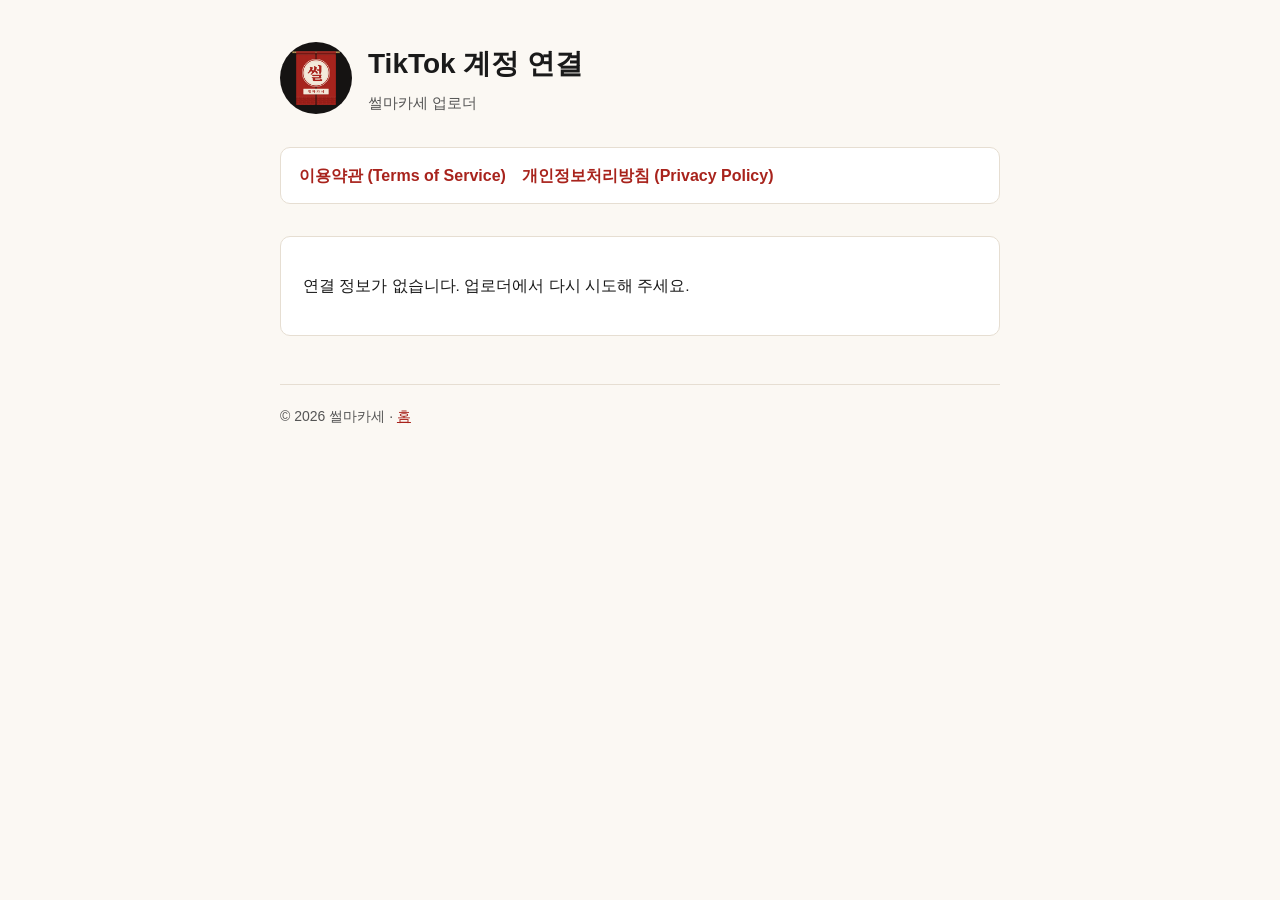
==== callback.html @ 40c20494 "Add TikTok login callback page Co-Authored-By: Claude Opus 5.5 <noreply@anthropic.com> Claude-Sessio" ====
<!doctype html>
<html lang="ko">
<head>
<meta charset="utf-8">
<meta name="viewport" content="width=device-width,initial-scale=1">
<meta name="robots" content="noindex">
<title>TikTok 연결 · 썰마카세 업로더</title>
<link rel="icon" href="logo.png">
<link rel="stylesheet" href="style.css">
</head>
<body>
<div class="wrap">
<header>
<img src="logo.png" alt="썰마카세 로고">
<div>
<h1>TikTok 계정 연결</h1>
<p>썰마카세 업로더</p>
</div>
</header>
<nav class="legal" aria-label="약관 및 정책">
<a href="terms.html">이용약관 (Terms of Service)</a>
<a href="privacy.html">개인정보처리방침 (Privacy Policy)</a>
</nav>
<div class="card" id="box">
<p id="msg">연결 정보를 확인하는 중입니다…</p>
</div>
<footer>© 2026 썰마카세 · <a href="index.html">홈</a></footer>
</div>
<script>
(function(){
  var p = new URLSearchParams(location.search);
  var msg = document.getElementById('msg');
  if (p.get('error')) {
    msg.textContent = '연결이 취소되었거나 실패했습니다: ' + (p.get('error_description') || p.get('error'));
    return;
  }
  var code = p.get('code');
  if (!code) { msg.textContent = '연결 정보가 없습니다. 업로더에서 다시 시도해 주세요.'; return; }
  msg.textContent = 'TikTok 계정 연결 승인이 완료되었습니다. 아래 코드를 업로더에 붙여넣어 주세요. 이 코드는 몇 분 안에 만료되며 한 번만 쓸 수 있습니다.';
  var pre = document.createElement('pre');
  pre.style.cssText = 'white-space:pre-wrap;word-break:break-all;background:#F4EFE7;padding:12px;border-radius:8px;font-size:14px';
  pre.textContent = code;
  document.getElementById('box').appendChild(pre);
  history.replaceState(null, '', location.pathname);
})();
</script>
</body>
</html>
---- style.css ----
:root{--red:#A8231C;--ink:#1A1A1A;--muted:#555;--line:#E6DED2;--bg:#FBF8F3}
*{box-sizing:border-box}
body{margin:0;background:var(--bg);color:var(--ink);font-family:-apple-system,BlinkMacSystemFont,"Apple SD Gothic Neo","Noto Sans KR","Malgun Gothic",sans-serif;line-height:1.7}
.wrap{max-width:760px;margin:0 auto;padding:40px 20px 64px}
header{display:flex;align-items:center;gap:16px;margin-bottom:32px}
header img{width:72px;height:72px;border-radius:50%}
header h1{margin:0;font-size:28px}
header p{margin:2px 0 0;color:var(--muted);font-size:15px}
nav.legal{display:flex;gap:16px;flex-wrap:wrap;margin:0 0 32px;padding:14px 18px;background:#fff;border:1px solid var(--line);border-radius:10px}
nav.legal a{color:var(--red);font-weight:700;text-decoration:none}
nav.legal a:hover{text-decoration:underline}
h2{font-size:20px;margin:36px 0 8px;color:var(--red)}
h3{font-size:16px;margin:24px 0 6px}
p,li{font-size:15.5px}
.card{background:#fff;border:1px solid var(--line);border-radius:10px;padding:20px 22px;margin:16px 0}
.en{color:var(--muted);font-size:14.5px}
footer{margin-top:48px;padding-top:20px;border-top:1px solid var(--line);color:var(--muted);font-size:14px}
footer a{color:var(--red)}
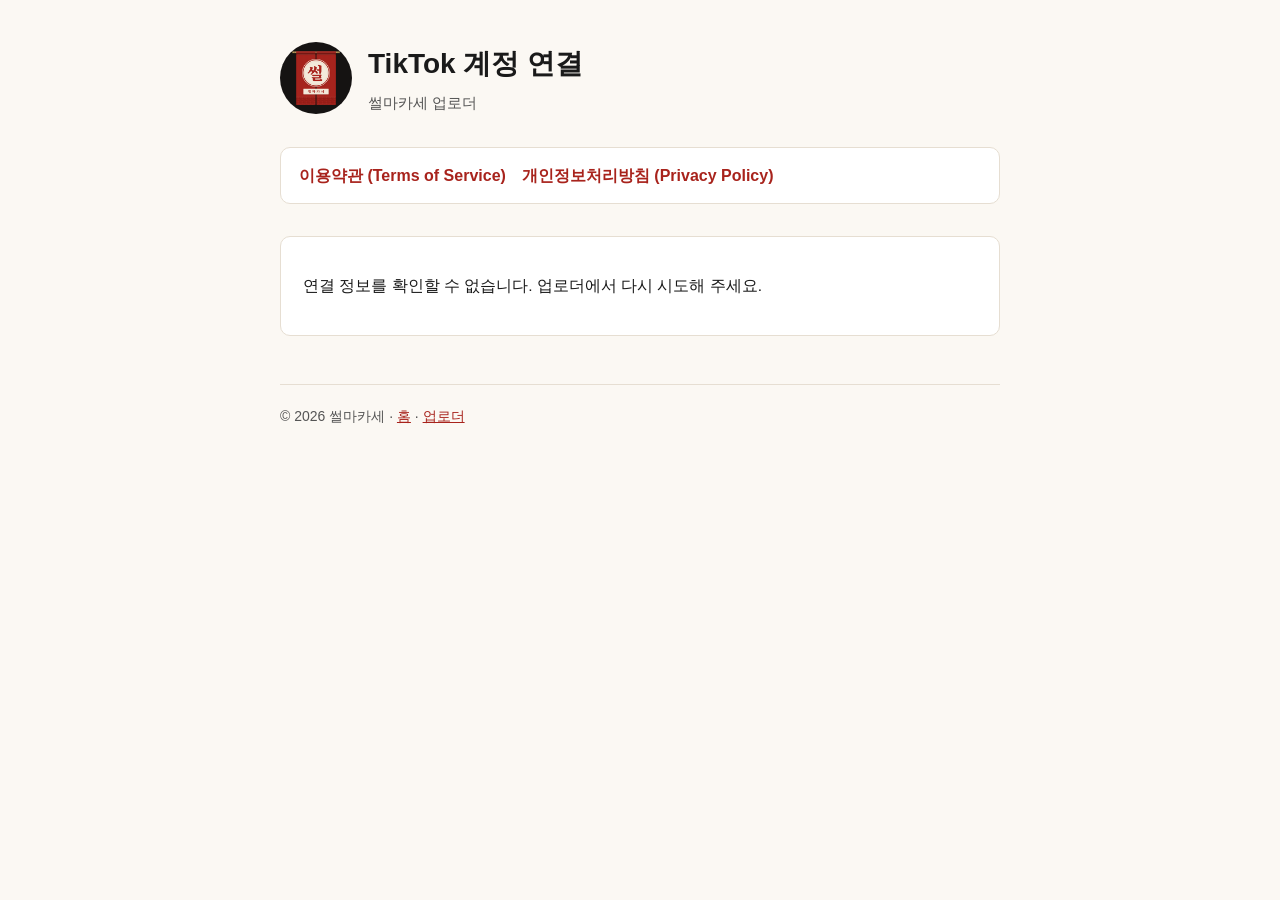
==== commit b6c70056: "Add TikTok uploader page, OAuth callback flow and first sample story Co-Authored-By: Claude Opus 5.5" ====
--- a/callback.html
+++ b/callback.html
@@ -21,28 +21,10 @@
 <a href="terms.html">이용약관 (Terms of Service)</a>
 <a href="privacy.html">개인정보처리방침 (Privacy Policy)</a>
 </nav>
-<div class="card" id="box">
-<p id="msg">연결 정보를 확인하는 중입니다…</p>
+<div class="card"><p id="msg" role="status">연결 정보를 확인하는 중입니다…</p></div>
+<footer>© 2026 썰마카세 · <a href="index.html">홈</a> · <a href="uploader.html">업로더</a></footer>
 </div>
-<footer>© 2026 썰마카세 · <a href="index.html">홈</a></footer>
-</div>
-<script>
-(function(){
-  var p = new URLSearchParams(location.search);
-  var msg = document.getElementById('msg');
-  if (p.get('error')) {
-    msg.textContent = '연결이 취소되었거나 실패했습니다: ' + (p.get('error_description') || p.get('error'));
-    return;
-  }
-  var code = p.get('code');
-  if (!code) { msg.textContent = '연결 정보가 없습니다. 업로더에서 다시 시도해 주세요.'; return; }
-  msg.textContent = 'TikTok 계정 연결 승인이 완료되었습니다. 아래 코드를 업로더에 붙여넣어 주세요. 이 코드는 몇 분 안에 만료되며 한 번만 쓸 수 있습니다.';
-  var pre = document.createElement('pre');
-  pre.style.cssText = 'white-space:pre-wrap;word-break:break-all;background:#F4EFE7;padding:12px;border-radius:8px;font-size:14px';
-  pre.textContent = code;
-  document.getElementById('box').appendChild(pre);
-  history.replaceState(null, '', location.pathname);
-})();
-</script>
+<script src="config.js"></script>
+<script src="app.js"></script>
 </body>
 </html>
